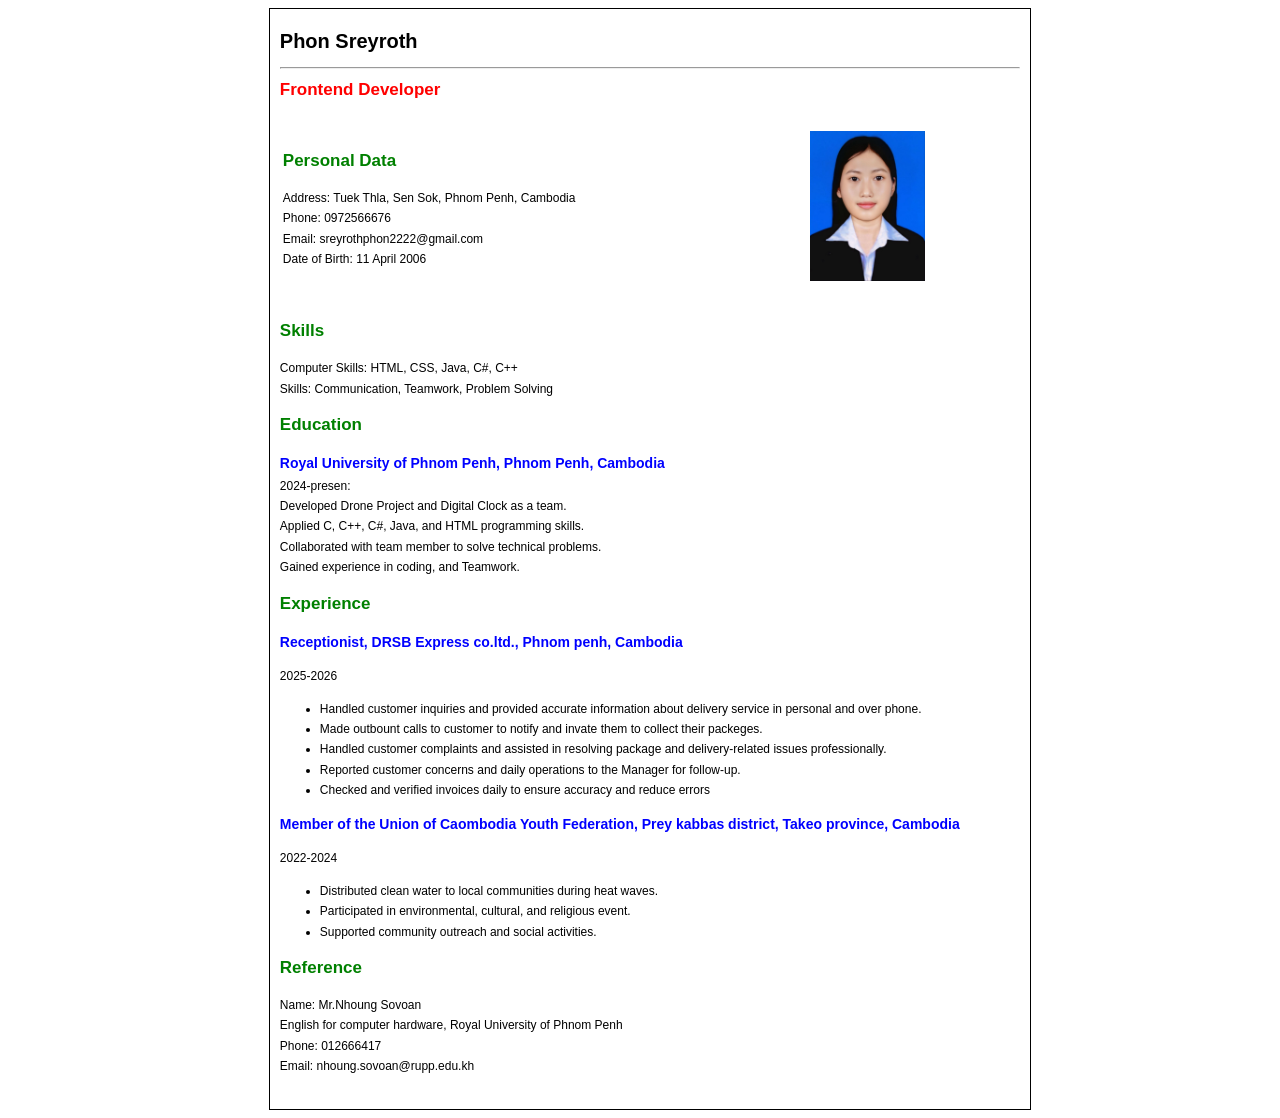
==== index.html @ b2af657b "Add files via upload HTML_CSS" ====
<!DOCTYPE html>
<html lang="en">
<head>
    <meta charset="UTF-8">
    <meta name="viewport" content="width=device-width, initial-scale=1.0">
    <title>Phon Sreyroth-CV</title>
</head>
<body style="height: 1100px; width: 760px; border: 1px solid black; margin-left:21% ; font-family:Arial, sans-serif; font-size:12px;">
    <div style=" padding:8px 10px; ">
        <h1 style=" font-size:20px;">
            Phon Sreyroth 
        </h1>
        <hr>
        <h1 style=" color: red; font-size:17px;">
            Frontend Developer
        </h1>
    </div>
    <div style="padding:8px 10px; line-height: 1.7;">   
        <table style="height: auto; width: 100%;">
                <td>
                    <h1 style="color: green; font-size:17px;">
                        Personal Data
                    </h1>
                    <p>
                        Address: Tuek Thla, Sen Sok, Phnom Penh, Cambodia
                        <br>Phone: 0972566676
                        <br>Email: sreyrothphon2222@gmail.com
                        <br>Date of Birth: 11 April 2006
                    </p>
                </td>
                <td>
                    <img src="photo_2026-09-23_17-22-05.jpg" alt="Developer" style="height:150px;">
                </td>
        </table>
   </div>
    <div style="padding:8px 10px; line-height: 1.7;">
        <h1 style="color: green; font-size:17px;">
            Skills
        </h1>
            <p>Computer Skills: HTML, CSS, Java, C#, C++
                <br> Skills: Communication, Teamwork, Problem Solving
            </p>
        <h1 style="color: green; font-size:17px;">
            Education
        </h1>
            <p>
                <b style="color: blue; font-size: 14px;">
                    Royal University of Phnom Penh, Phnom Penh, Cambodia
                </b>        
                <br> 2024-presen:
                <br> Developed Drone Project and Digital Clock as a team.
                <br> Applied C, C++, C#, Java, and HTML programming skills.
                <br> Collaborated with team member to solve technical problems.
                <br> Gained experience in coding, and Teamwork.
            </p>
        <h1 style="color: green; font-size:17px;">
            Experience
        </h1>
            <p>
                <b style="color: blue; font-size: 14px;">
                    Receptionist, DRSB Express co.ltd., Phnom penh, Cambodia
                </b>
            </p>
            <p>
                2025-2026
            </p>
            <ul>
                <li>Handled customer inquiries and provided accurate information about delivery service in personal and over phone.</li>
                <li>Made outbount calls to customer to notify and invate them to collect their packeges.</li>
                <li>Handled customer complaints and assisted in resolving package and delivery-related issues professionally.</li>
                <li>Reported customer concerns and daily operations to the Manager for follow-up.</li>
                <li>Checked and verified invoices daily to ensure accuracy and reduce errors</li>
            </ul>
            <p>
                <b style="color: blue; font-size: 14px;">
                    Member of the Union of Caombodia Youth Federation, Prey kabbas district, Takeo province, Cambodia 
                </b>
            </p>
            <p>
                2022-2024
            </p>
            <ul>
                <li>Distributed clean water to local communities during heat waves.</li>
                <li>Participated in environmental, cultural, and religious event.</li>
                <li>Supported community outreach and social activities.</li>
            </ul>        
        <h1 style="color: green; font-size: 17px;">
            Reference
        </h1>
            <p>
                Name: Mr.Nhoung Sovoan
                <br> English for computer hardware, Royal University of Phnom Penh
                <br> Phone: 012666417
                <br>Email: nhoung.sovoan@rupp.edu.kh
            </p>
    </div>
</body>
</html>
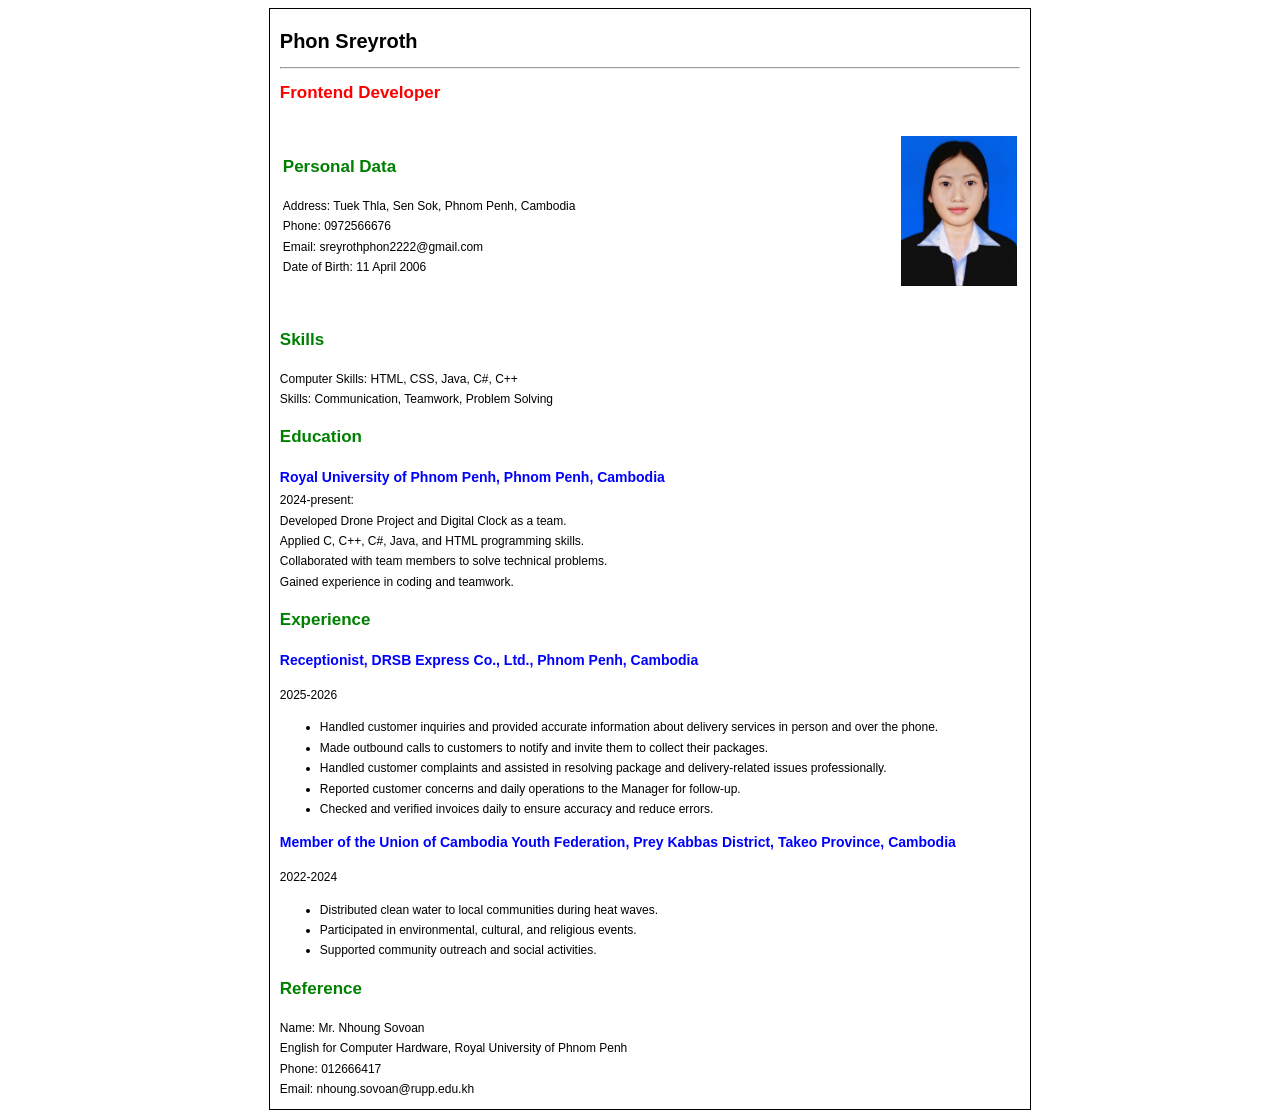
==== commit 852b6d71: "Add files via upload" ====
--- a/index.html
+++ b/index.html
@@ -4,95 +4,95 @@
     <meta charset="UTF-8">
     <meta name="viewport" content="width=device-width, initial-scale=1.0">
     <title>Phon Sreyroth-CV</title>
+
+    <link rel="stylesheet" href="style.css">
 </head>
-<body style="height: 1100px; width: 760px; border: 1px solid black; margin-left:21% ; font-family:Arial, sans-serif; font-size:12px;">
-    <div style=" padding:8px 10px; ">
-        <h1 style=" font-size:20px;">
-            Phon Sreyroth 
-        </h1>
+<body>
+    <div class="header">
+        <h1>Phon Sreyroth</h1>
         <hr>
-        <h1 style=" color: red; font-size:17px;">
-            Frontend Developer
-        </h1>
+        <h2>Frontend Developer</h2>
     </div>
-    <div style="padding:8px 10px; line-height: 1.7;">   
-        <table style="height: auto; width: 100%;">
+    <div class="section">
+        <table class="table">
+            <tr>
                 <td>
-                    <h1 style="color: green; font-size:17px;">
-                        Personal Data
-                    </h1>
+                    <h2>Personal Data</h2>
                     <p>
                         Address: Tuek Thla, Sen Sok, Phnom Penh, Cambodia
-                        <br>Phone: 0972566676
-                        <br>Email: sreyrothphon2222@gmail.com
-                        <br>Date of Birth: 11 April 2006
+                        <br>
+                        Phone: 0972566676
+                        <br>
+                        Email: sreyrothphon2222@gmail.com
+                        <br>
+                        Date of Birth: 11 April 2006
                     </p>
                 </td>
-                <td>
-                    <img src="photo_2026-09-23_17-22-05.jpg" alt="Developer" style="height:150px;">
+                <td class="photo">
+                    <img src="photo_2026-09-23_17-22-05.jpg" alt="Developer">
                 </td>
+            </tr>
         </table>
-   </div>
-    <div style="padding:8px 10px; line-height: 1.7;">
-        <h1 style="color: green; font-size:17px;">
-            Skills
-        </h1>
-            <p>Computer Skills: HTML, CSS, Java, C#, C++
-                <br> Skills: Communication, Teamwork, Problem Solving
-            </p>
-        <h1 style="color: green; font-size:17px;">
-            Education
-        </h1>
-            <p>
-                <b style="color: blue; font-size: 14px;">
-                    Royal University of Phnom Penh, Phnom Penh, Cambodia
-                </b>        
-                <br> 2024-presen:
-                <br> Developed Drone Project and Digital Clock as a team.
-                <br> Applied C, C++, C#, Java, and HTML programming skills.
-                <br> Collaborated with team member to solve technical problems.
-                <br> Gained experience in coding, and Teamwork.
-            </p>
-        <h1 style="color: green; font-size:17px;">
-            Experience
-        </h1>
-            <p>
-                <b style="color: blue; font-size: 14px;">
-                    Receptionist, DRSB Express co.ltd., Phnom penh, Cambodia
-                </b>
-            </p>
-            <p>
-                2025-2026
-            </p>
-            <ul>
-                <li>Handled customer inquiries and provided accurate information about delivery service in personal and over phone.</li>
-                <li>Made outbount calls to customer to notify and invate them to collect their packeges.</li>
-                <li>Handled customer complaints and assisted in resolving package and delivery-related issues professionally.</li>
-                <li>Reported customer concerns and daily operations to the Manager for follow-up.</li>
-                <li>Checked and verified invoices daily to ensure accuracy and reduce errors</li>
-            </ul>
-            <p>
-                <b style="color: blue; font-size: 14px;">
-                    Member of the Union of Caombodia Youth Federation, Prey kabbas district, Takeo province, Cambodia 
-                </b>
-            </p>
-            <p>
-                2022-2024
-            </p>
-            <ul>
-                <li>Distributed clean water to local communities during heat waves.</li>
-                <li>Participated in environmental, cultural, and religious event.</li>
-                <li>Supported community outreach and social activities.</li>
-            </ul>        
-        <h1 style="color: green; font-size: 17px;">
-            Reference
-        </h1>
-            <p>
-                Name: Mr.Nhoung Sovoan
-                <br> English for computer hardware, Royal University of Phnom Penh
-                <br> Phone: 012666417
-                <br>Email: nhoung.sovoan@rupp.edu.kh
-            </p>
+    </div>
+    <div class="section">
+        <h2>Skills</h2>
+        <p>
+            Computer Skills: HTML, CSS, Java, C#, C++
+            <br> Skills: Communication, Teamwork, Problem Solving
+        </p>
+        <h2>Education</h2>
+        <p>
+            <b class="blue-text">
+                Royal University of Phnom Penh, Phnom Penh, Cambodia
+            </b>
+            <br> 2024-present:
+            <br> Developed Drone Project and Digital Clock as a team.
+            <br> Applied C, C++, C#, Java, and HTML programming skills.
+            <br> Collaborated with team members to solve technical problems.
+            <br> Gained experience in coding and teamwork.
+        </p>
+        <h2>Experience</h2>
+        <p>
+            <b class="blue-text">
+                Receptionist, DRSB Express Co., Ltd., Phnom Penh, Cambodia
+            </b>
+        </p>
+        <p>
+            2025-2026
+        </p>
+        <ul>
+            <li>Handled customer inquiries and provided accurate information
+                about delivery services in person and over the phone.</li>
+            <li>Made outbound calls to customers to notify and invite them
+                to collect their packages.</li>
+            <li>Handled customer complaints and assisted in resolving
+                package and delivery-related issues professionally.</li>
+            <li>Reported customer concerns and daily operations to the
+                Manager for follow-up.</li>
+            <li>Checked and verified invoices daily to ensure accuracy
+                and reduce errors.</li>
+        </ul>
+        <p>
+            <b class="blue-text">
+                Member of the Union of Cambodia Youth Federation,
+                Prey Kabbas District, Takeo Province, Cambodia
+            </b>
+        </p>
+        <p>
+            2022-2024
+        </p>
+        <ul>
+            <li>Distributed clean water to local communities during heat waves.</li>
+            <li>Participated in environmental, cultural, and religious events.</li>
+            <li>Supported community outreach and social activities.</li>
+        </ul>
+        <h2>Reference</h2>
+        <p>
+            Name: Mr. Nhoung Sovoan
+            <br>English for Computer Hardware, Royal University of Phnom Penh
+            <br>Phone: 012666417
+            <br>Email: nhoung.sovoan@rupp.edu.kh
+        </p>
     </div>
 </body>
 </html>
--- a/style.css
+++ b/style.css
@@ -0,0 +1,53 @@
+body {
+    height: 1100px;
+    width: 760px;
+    border: 1px solid black;
+    margin-left: 21%;
+    font-family: Arial, sans-serif;
+    font-size: 12px;
+}
+
+.header {
+    padding: 8px 10px;
+}
+
+.header h1 {
+    font-size: 20px;
+}
+
+.header h2 {
+    color: red;
+    font-size: 17px;
+}
+
+.section {
+    padding: 8px 10px;
+    line-height: 1.7;
+}
+
+.section h2 {
+    color: green;
+    font-size: 17px;
+}
+
+.table {
+    height: auto;
+    width: 100%;
+}
+
+.photo {
+    text-align: right;
+}
+
+.photo img {
+    height: 150px;
+}
+
+.blue-text {
+    color: blue;
+    font-size: 14px;
+}
+
+ul {
+    line-height: 1.7;
+}
